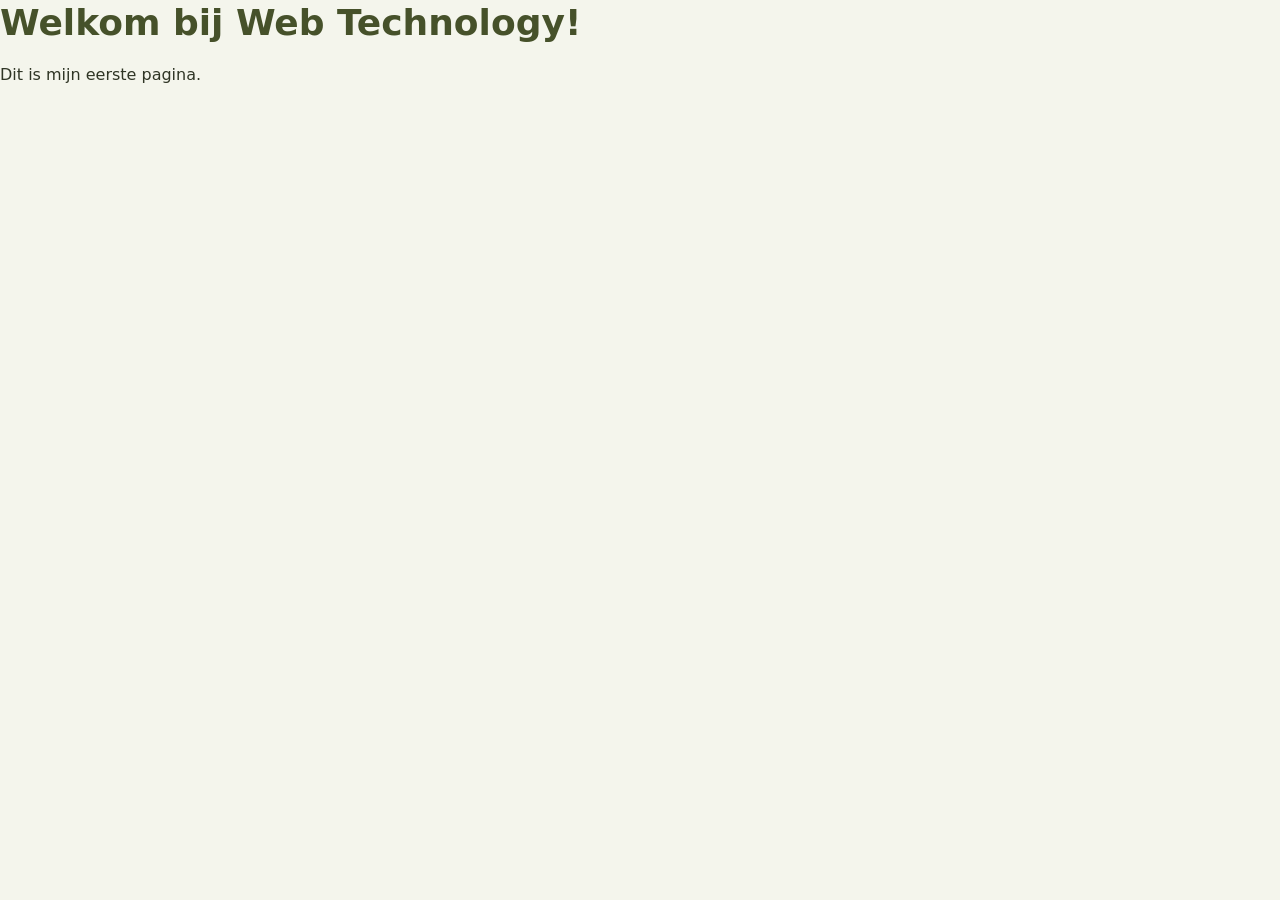
==== site/index.html @ 1249dbb8 "Add files via upload" ====
<!doctype html>
<html lang="nl">
    <head>
        <meta charset="utf-8">
        <meta name="viewport" content="width=device-width, initial-scale=1">
        <title>Mijn eerste pagina</title>
        <link rel="stylesheet" href="stijl.css">
    </head>
    <body>
        <h1>Welkom bij Web Technology!</h1>
        <p>Dit is mijn eerste pagina.</p>
    </body>
</html>
---- site/stijl.css ----
/* ========== 1. Kleuren en vorm ========== */
:root {
  --kleur-tekst: #2f3525;
  --kleur-tekst-zacht: #626a50;
  --kleur-achtergrond: #f4f5ec;
  --kleur-vlak: #fffef8;
  --kleur-lijn: #d9ddc8;
  --kleur-accent: #68743b;
  --kleur-accent-donker: #46512a;

  --radius: 0.75rem;
  --schaduw-zacht: 0 3px 12px rgba(47, 53, 37, 0.08);
  --schaduw-hover: 0 6px 18px rgba(47, 53, 37, 0.14);
}

/* ========== 2. Basis ========== */
body {
  margin: 0;
  font-family: system-ui, -apple-system, "Segoe UI", Roboto, sans-serif;
  font-size: 1rem;
  line-height: 1.7;
  color: var(--kleur-tekst);
  background: var(--kleur-achtergrond);
}

a {
  color: var(--kleur-accent-donker);
  text-decoration-thickness: 1px;
  text-underline-offset: 0.2em;
}

a:hover {
  color: var(--kleur-accent);
}

/* ========== 3. Gecentreerde inhoud ========== */
header, main, footer {
  box-sizing: border-box;
  width: min(100% - 2rem, 42rem);
  margin: 0 auto;
  padding: 0.5rem 1rem;
  text-align: center;
}

/* ========== 4. Koppen, tekst en afstanden ========== */
h1, h2, h3, h4, h5, h6 {
  margin: 0 0 1rem;
  line-height: 1.25;
  color: var(--kleur-accent-donker);
}

h1 {
  font-size: 2.25rem;
}

h2 {
  font-size: 1.5rem;
}

h3 {
  font-size: 1.2rem;
}

p, ul, ol, figure, blockquote, table {
  margin: 0 0 1rem;
}

ul, ol {
  display: inline-block;
  padding-left: 1.5rem;
  text-align: left;
}

main > :last-child,
.kaartje > :last-child {
  margin-bottom: 0;
}

section {
  margin-bottom: 3rem;
}

/* ========== 5. Navigatie ========== */
nav {
  padding: 0.75rem 1rem;
  background: var(--kleur-accent-donker);
}

nav ul {
  display: flex;
  flex-wrap: wrap;
  justify-content: center;
  gap: 0.5rem 1rem;
  max-width: 42rem;
  margin: 0 auto;
  padding: 0;
  list-style: none;
}

nav a {
  display: inline-block;
  padding: 0.5rem 0.75rem;
  color: var(--kleur-vlak);
  font-weight: 600;
  text-decoration: none;
  border-radius: var(--radius);
}

nav a:hover {
  color: var(--kleur-vlak);
  background: rgba(255, 255, 255, 0.15);
}

/* ========== 6. Kaartjes ========== */
.kaartje {
  width: min(100% - 2rem, 38rem);
  box-sizing: border-box;
  margin: 0 auto 1.5rem;
  padding: 1.5rem;
  text-align: center;
  background: var(--kleur-vlak);
  border: 1px solid var(--kleur-lijn);
  border-radius: var(--radius);
  box-shadow: var(--schaduw-zacht);
  transition: box-shadow 0.2s ease, transform 0.2s ease;
}

.kaartje:hover {
  transform: translateY(-2px);
  box-shadow: var(--schaduw-hover);
}

.kaartje img,
main img {
  display: block;
  max-width: 100%;
  height: auto;
  margin: 0 auto 1rem;
  border-radius: var(--radius);
}

/* ========== 7. Footer ========== */
footer {
  margin-top: 2rem;
  color: var(--kleur-tekst-zacht);
  font-size: 0.875rem;
  border-top: 1px solid var(--kleur-lijn);
}

footer p {
  margin-bottom: 0.25rem;
}
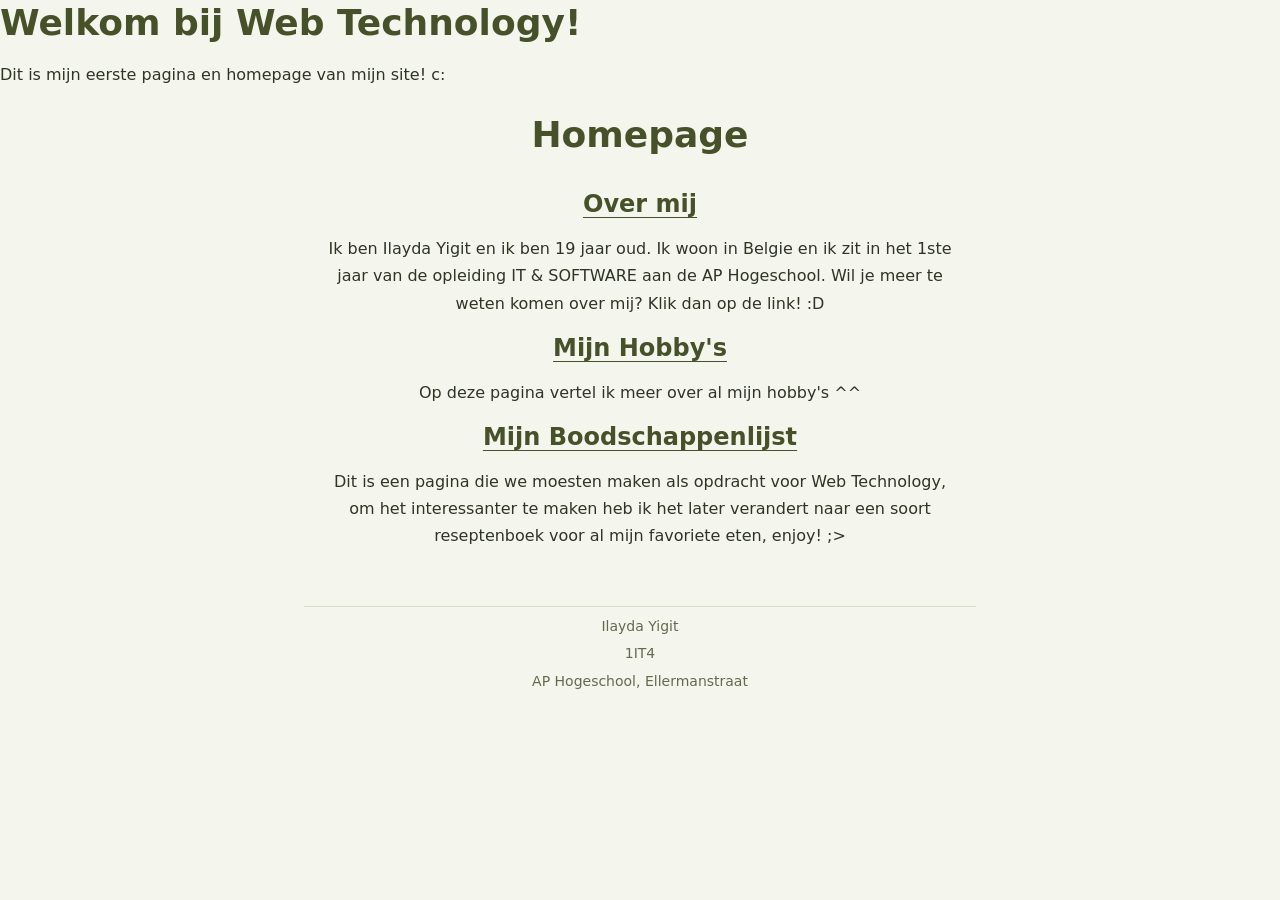
==== commit b22b98ff: "Add files via upload" ====
--- a/site/index.html
+++ b/site/index.html
@@ -8,6 +8,39 @@
     </head>
     <body>
         <h1>Welkom bij Web Technology!</h1>
-        <p>Dit is mijn eerste pagina.</p>
+        <p>Dit is mijn eerste pagina en homepage van mijn site! c: </p>
+        <div class="pagina">
+            <header>
+                <h1>Homepage</h1>
+            </header>
+            <main>
+                <article class="kaart">
+                    <div class="tekst">
+                        <h2><a href="over-mij.html">Over mij</a></h2>
+                        <p>Ik ben Ilayda Yigit en ik ben 19 jaar oud. 
+                            Ik woon in Belgie en ik zit in het 1ste jaar 
+                            van de opleiding IT & SOFTWARE aan de AP Hogeschool. 
+                            Wil je meer te weten komen over mij? Klik dan op de link! :D</p>
+                    </div>
+                </article>
+                <article class="kaart">
+                    <h2><a href="hobby.html">Mijn Hobby's</a></h2>
+                    <p>Op deze pagina vertel ik meer over al mijn hobby's ^^</p>
+                </article>
+                    <article class="kaart">
+                    <h2><a href="boodschappenlijst.html">Mijn Boodschappenlijst</a></h2>
+                    <p>Dit is een pagina die we moesten maken als opdracht voor Web Technology, 
+                        om het interessanter te maken heb ik het later verandert naar een soort reseptenboek 
+                        voor al mijn favoriete eten, enjoy! ;> </p>
+                </article>
+            </main>
+            <footer>
+                <p>Ilayda Yigit</p>
+                <p>1IT4</p>
+                <p>AP Hogeschool, Ellermanstraat</p>
+            </footer>
+        </div>
+    </body>
+
     </body>
 </html>
--- a/site/stijl.css
+++ b/site/stijl.css
@@ -9,8 +9,8 @@
   --kleur-accent-donker: #46512a;
 
   --radius: 0.75rem;
-  --schaduw-zacht: 0 3px 12px rgba(47, 53, 37, 0.08);
-  --schaduw-hover: 0 6px 18px rgba(47, 53, 37, 0.14);
+  --schaduw-zacht: 0 0.2rem 0.75rem #2f352514;
+  --schaduw-hover: 0 0.4rem 1.1rem #2f352524;
 }
 
 /* ========== 2. Basis ========== */
